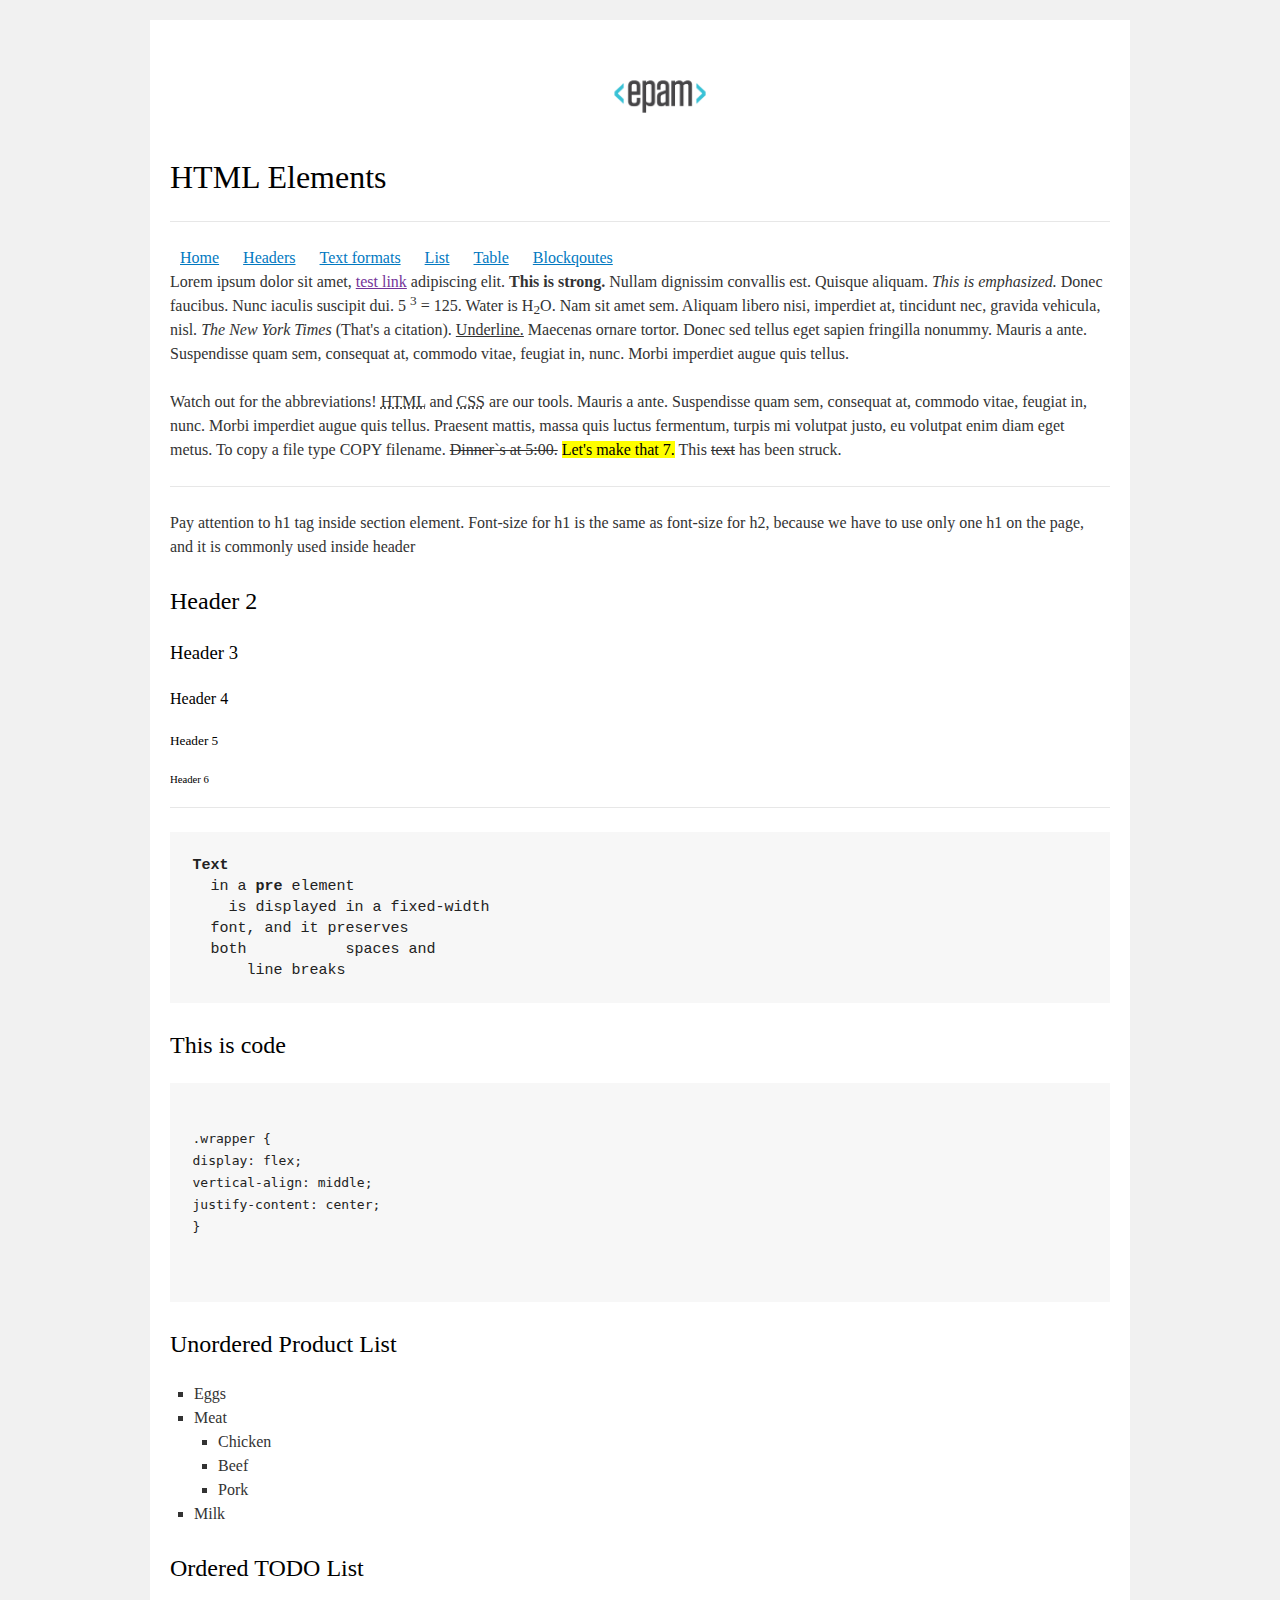
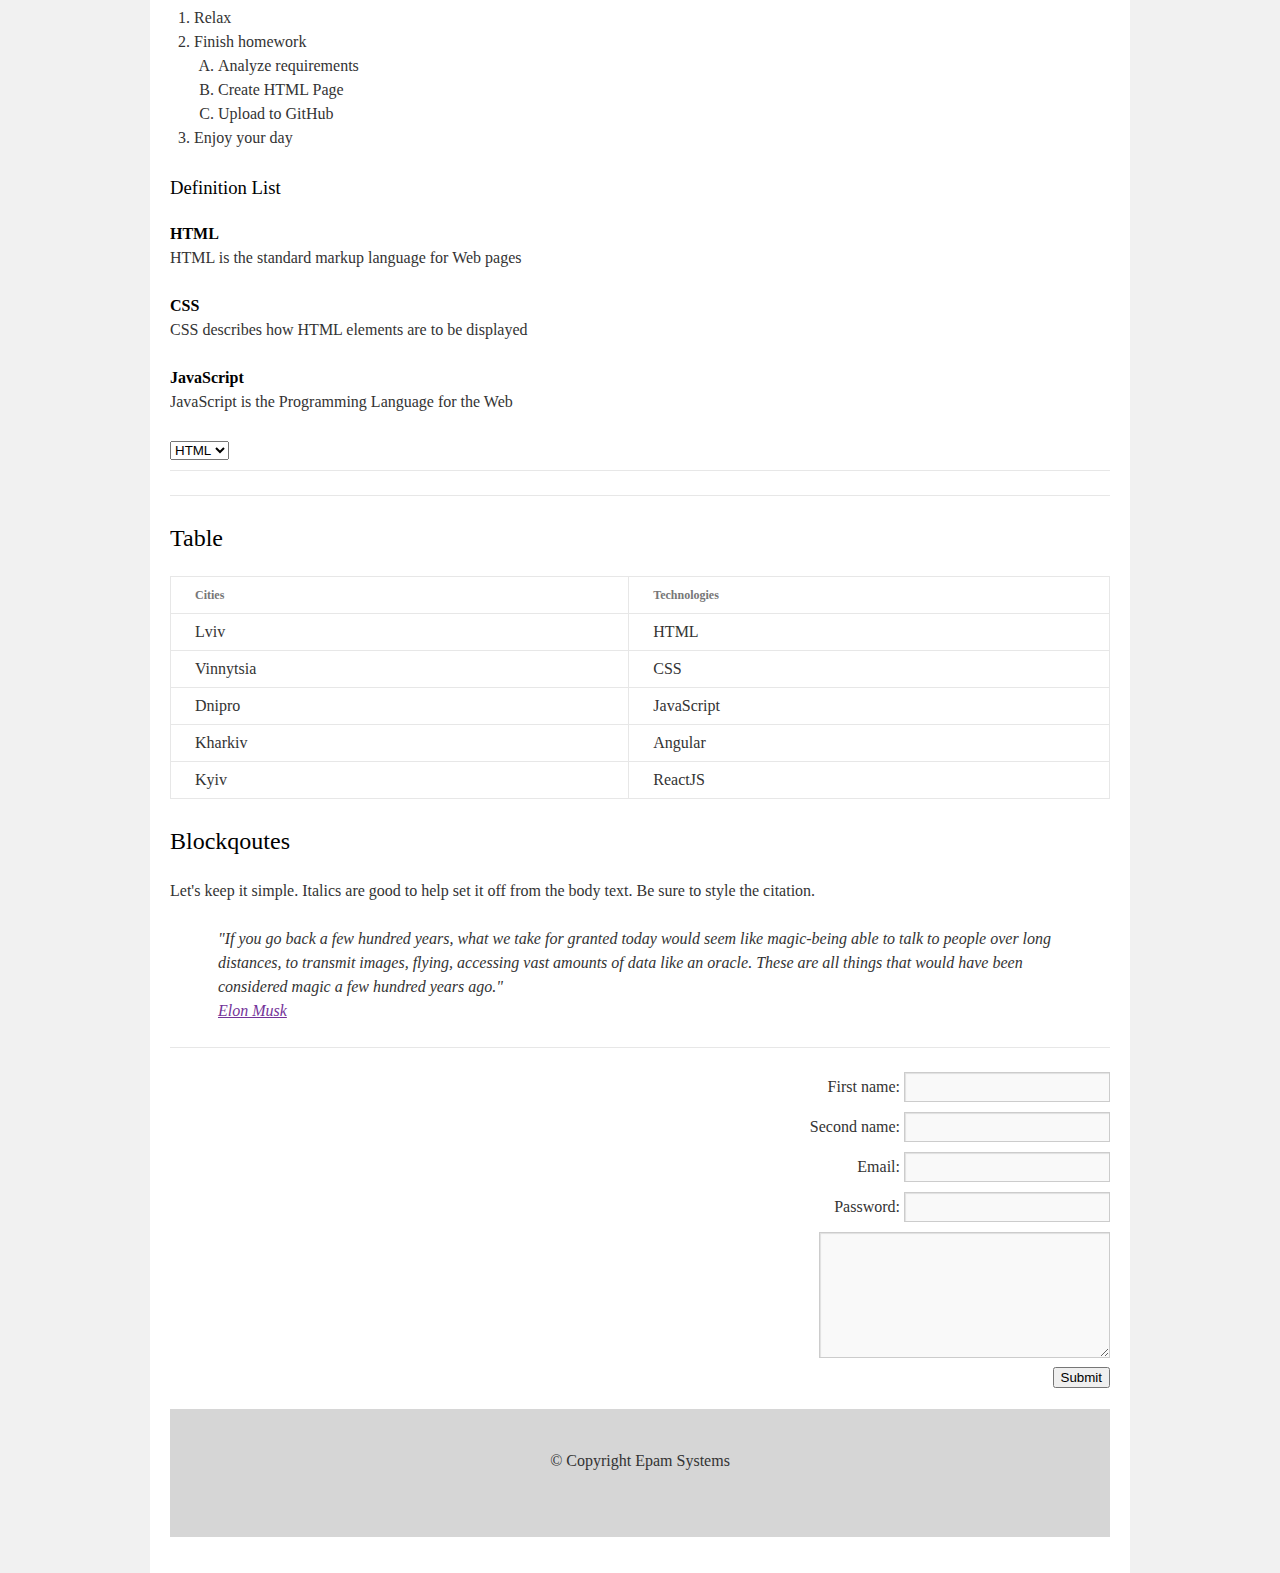
==== FL11_HW1/homework/index.html @ 84e4861b "1 homework - not end" ====
<!DOCTYPE html>
<html lang="en">

<head>
  <meta charset="utf-8">
  <title>HTML Basics</title>
  <link rel="stylesheet" href="style.css">
</head>

<body>
  <div id="wrapper">
    <div id="main">
      <div id="container">
        <div id="content" role="main">
          <header>
            <img src="logo.png" alt="logo" />
            <h1>HTML Elements</h1>
            <hr />
            <nav>
              <a href="">Home</a>
              <a href="">Headers</a>
              <a href="">Text formats</a>
              <a href="">List</a>
              <a href="">Table</a>
              <a href="">Blockqoutes</a>
            </nav>
          </header>

          <main>
            <p>
              Lorem ipsum dolor sit amet,
              <a href="">test link</a>
              adipiscing elit.
              <strong>This is strong.</strong>
              Nullam dignissim convallis est. Quisque aliquam.
              <em>This is emphasized.</em>
              Donec faucibus. Nunc iaculis suscipit dui. 5
              <sup>3</sup> = 125.
              Water is H<sub>2</sub>O.
              Nam sit amet sem. Aliquam libero nisi, imperdiet at, tincidunt nec, gravida vehicula, nisl.
              <cite>The New York Times</cite>
              (That's a citation).
              <u>Underline.</u>
              Maecenas ornare tortor. Donec sed tellus eget sapien fringilla nonummy. Mauris a ante. Suspendisse quam
              sem, consequat at, commodo vitae, feugiat in, nunc. Morbi imperdiet augue quis tellus.
            </p>

            <p>Watch out for the abbreviations!
              <abbr title="Hyper Text Markup Language">HTML</abbr>
              and
              <abbr title="Cascading Style Sheets">CSS</abbr>
              are our tools. Mauris a ante. Suspendisse quam sem, consequat at, commodo vitae, feugiat in, nunc. Morbi
              imperdiet augue quis tellus. Praesent mattis, massa quis luctus fermentum, turpis mi volutpat justo, eu
              volutpat enim diam eget metus. To copy a file type
              COPY
              filename.
              <strike>Dinner`s at 5:00.</strike>
              <mark>Let's make that 7.</mark>
              This <s>text</s> has been struck.
            </p>
            <hr>
            <p>Pay attention to h1 tag inside section element. Font-size for h1 is the same as font-size for h2,
              because we have to use only one h1 on the page, and it is commonly used inside header
            </p>
          </main>
          <section>
            <h2>Header 2</h2>
            <h3>Header 3</h3>
            <h4>Header 4</h4>
            <h5>Header 5</h5>
            <h6>Header 6</h6>
          </section>
          <hr>
          <pre>
<b>Text</b>
  in a <b>pre</b> element
    is displayed in a fixed-width
  font, and it preserves
  both           spaces and
      line breaks
</pre>
          <h2>This is code</h2>
          <pre>
<code>
.wrapper {
display: flex;
vertical-align: middle;
justify-content: center;
}
</code>
          </pre>

          <h2>Unordered Product List</h2>
          <ul>
            <li>Eggs</li>
            <li>Meat
              <ul>
                <li>Chicken</li>
                <li>Beef</li>
                <li>Pork</li>
              </ul>
            </li>
            <li>Milk</li>
          </ul>

          <h2>Ordered TODO List</h2>
          <ol>
            <li>Relax</li>
            <li>Finish homework
              <ol>
                <li>Analyze requirements</li>
                <li>Create HTML Page</li>
                <li>Upload to GitHub</li>
              </ol>
            </li>
            <li>Enjoy your day</li>
          </ol>

          <h3>Definition List</h3>
          <dl>
            <dt><b>HTML</b></dt>
            <dd>HTML is the standard markup language for Web pages</dd>

            <dt><b>CSS</b></dt>
            <dd>CSS describes how HTML elements are to be displayed</dd>

            <dt><b>JavaScript</b></dt>
            <dd>JavaScript is the Programming Language for the Web</dd>
          </dl>

          <select name="select">
            <option value="HTML">HTML</option>
            <option value="CSS">CSS</option>
            <option value="JS">JS</option>
          </select>

          <hr>

          <hr>

          <h2>Table</h2>
          <table>

            <th>Cities</th>
            <th>Technologies</th>

            <tr>
              <td>Lviv</td>
              <td>HTML</td>
            </tr>
            <tr>
              <td>Vinnytsia</td>
              <td>CSS</td>
            </tr>
            <tr>
                <td>Dnipro</td>
                <td>JavaScript</td>
            </tr>
            <tr>
                <td>Kharkiv</td>
                <td>Angular</td>
            </tr>
            <tr>
                <td>Kyiv</td>
                <td>ReactJS</td>
            </tr>

          </table>

          <h2>Blockqoutes</h2>
          <p>Let's keep it simple. Italics are good to help set it off from the body text. Be sure to style the citation.</p>
          <blockquote>
              <p>
                  "If you go back a few hundred years, what we take for granted today would seem like magic-being able
                  to talk to people over long distances, to transmit images, flying, accessing vast amounts of data
                  like an oracle. These are all things that would have been considered magic a few hundred years ago."
                  <br>
                  <a href="">Elon Musk</a>
              </p>
          </blockquote>

          <hr>

          <form>
            <div>
              <label for="first-name">First name:</label>
              <input type="text" id="first-name" />
            </div>
            
            <div>
              <label for="second-name">Second name:</label>
              <input type="text" id="second-name" />
            </div>
              
            <div>
              <label for="email">Email:</label>
              <input type="text" id="email" />
            </div>

            <div>
              <label for="password">Password:</label>
              <input type="text" id="password" />
            </div>

            <div>
              <textarea cols="30" rows="5"></textarea>
            </div>

            <div>
              <button>Submit</button>
            </div>

          </form>

          <footer>
            <p>	&#169; Copyright Epam Systems</p>
          </footer>
        </div>
      </div>
    </div>
  </div>
</body>

</html>
---- FL11_HW1/homework/style.css ----
html,body,div,span,applet,object,iframe,h1,h2,h3,h4,h5,h6,p,blockquote,pre,a,abbr,acronym,address,big,cite,code,del,dfn,em,font,img,ins,kbd,q,s,samp,small,strike,strong,sub,sup,tt,var,b,u,i,center,dl,dt,dd,ol,ul,li,fieldset,form,label,legend,table,caption,tbody,tfoot,thead,tr,th,td{background:transparent;border:0;margin:0;padding:0;vertical-align:baseline}body{line-height:1}h1,h2,h3,h4,h5,h6{clear:both;font-weight:normal}ol,ul{list-style:none}blockquote{quotes:none}blockquote:before,blockquote:after{content:'';content:none}del{text-decoration:line-through}table{border-collapse:collapse;border-spacing:0}a img{border:0}#container{float:left;margin:0 -240px 0 0;width:100%}#primary,#secondary{float:right;overflow:hidden;width:220px}#secondary{clear:right}#footer{clear:both;width:100%}.one-column #content{margin:0 auto;width:640px}.single-attachment #content{margin:0 auto;width:900px}body,input,textarea,.page-title span,.pingback a.url{font-family:Georgia,"Bitstream Charter",serif}h3#comments-title,h3#reply-title,#access .menu,#access div.menu ul,#cancel-comment-reply-link,.form-allowed-tags,#site-info,#site-title,#wp-calendar,.comment-meta,.comment-body tr th,.comment-body thead th,.entry-content label,.entry-content tr th,.entry-content thead th,.entry-meta,.entry-title,.entry-utility,#respond label,.navigation,.page-title,.pingback p,.reply,.widget-title,.wp-caption-text{font-family:"Helvetica Neue",Arial,Helvetica,"Nimbus Sans L",sans-serif}input[type="submit"]{font-family:"Helvetica Neue",Arial,Helvetica,"Nimbus Sans L",sans-serif}pre{font-family:"Courier 10 Pitch",Courier,monospace}code{font-family:Monaco,Consolas,"Andale Mono","DejaVu Sans Mono",monospace}#access .menu-header,div.menu,#colophon,#branding,#main,#wrapper{margin:0 auto;width:940px}#wrapper{background:#fff;margin-top:20px;padding:0 20px}#footer-widget-area{overflow:hidden}#footer-widget-area .widget-area{float:left;margin-right:20px;width:220px}#footer-widget-area #fourth{margin-right:0}#site-info{float:left;font-size:14px;font-weight:bold;width:700px}#site-generator{float:right;width:220px}body{background:#f1f1f1}body,input,textarea{color:#666;font-size:12px;line-height:18px}hr{background-color:#e7e7e7;border:0;clear:both;height:1px;margin-bottom:18px}p{margin-bottom:18px}ul{list-style:square;margin:0 0 18px 1.5em}ol{list-style:decimal;margin:0 0 18px 1.5em}ol ol{list-style:upper-alpha}ol ol ol{list-style:lower-roman}ol ol ol ol{list-style:lower-alpha}ul ul,ol ol,ul ol,ol ul{margin-bottom:0}dl{margin:0 0 24px 0}dt{font-weight:bold}dd{margin-bottom:18px}strong{font-weight:bold}cite,em,i{font-style:italic}big{font-size:131.25%}ins{background:#ffc;text-decoration:none}blockquote{font-style:italic;padding:0 3em}blockquote cite,blockquote em,blockquote i{font-style:normal}pre{background:#f7f7f7;color:#222;line-height:18px;margin-bottom:18px;overflow:auto;padding:1.5em}abbr,acronym{cursor:help}sup,sub{height:0;line-height:1;position:relative;vertical-align:baseline}sup{bottom:1ex}sub{top:.5ex}small{font-size:smaller}input{margin-bottom:10px}input[type="text"],input[type="password"],input[type="email"],input[type="url"],input[type="number"],textarea{background:#f9f9f9;border:1px solid #ccc;box-shadow:inset 1px 1px 1px rgba(0,0,0,0.1);-moz-box-shadow:inset 1px 1px 1px rgba(0,0,0,0.1);-webkit-box-shadow:inset 1px 1px 1px rgba(0,0,0,0.1);padding:2px}a:link{color:#06c}a:visited{color:#743399}a:active,a:hover{color:#ff4b33}.screen-reader-text{clip:rect(1px,1px,1px,1px);overflow:hidden;position:absolute !important;height:1px;width:1px}#header{padding:30px 0 0 0}#site-title{float:left;font-size:30px;line-height:36px;margin:0 0 18px 0;width:700px}#site-title a{color:#000;font-weight:bold;text-decoration:none}#site-description{color:#000;clear:right;float:right;font-style:italic;margin:15px 0 18px 0;opacity:.65;width:220px}#branding img{border-top:4px solid #000;border-bottom:1px solid #000;display:block;float:left}#access{background:#000;display:block;float:left;margin:0 auto;width:940px}#access .menu-header,div.menu{font-size:13px;margin-left:12px;width:928px}#access .menu-header ul,div.menu ul{list-style:none;margin:0}#access .menu-header li,div.menu li{float:left;position:relative}#access a{color:#aaa;display:block;line-height:38px;padding:0 10px;text-decoration:none}#access ul ul{box-shadow:0 3px 3px rgba(0,0,0,0.2);-moz-box-shadow:0 3px 3px rgba(0,0,0,0.2);-webkit-box-shadow:0 3px 3px rgba(0,0,0,0.2);display:none;position:absolute;top:38px;left:0;float:left;width:180px;z-index:99999}#access ul ul li{min-width:180px}#access ul ul ul{left:100%;top:0}#access ul ul a{background:#333;line-height:1em;padding:10px;width:160px;height:auto}#access li:hover>a,#access ul ul:hover>a{background:#333;color:#fff}#access ul li:hover>ul{display:block}#access ul li.current_page_item>a,#access ul li.current_page_ancestor>a,#access ul li.current-menu-ancestor>a,#access ul li.current-menu-item>a,#access ul li.current-menu-parent>a{color:#fff}* html #access ul li.current_page_item a,* html #access ul li.current_page_ancestor a,* html #access ul li.current-menu-ancestor a,* html #access ul li.current-menu-item a,* html #access ul li.current-menu-parent a,* html #access ul li a:hover{color:#fff}#main{clear:both;overflow:hidden;padding:40px 0 0 0}#content{margin-bottom:36px}#content,#content input,#content textarea{color:#333;font-size:16px;line-height:24px}#content p,#content ul,#content ol,#content dd,#content pre,#content hr{margin-bottom:24px}#content ul ul,#content ol ol,#content ul ol,#content ol ul{margin-bottom:0}#content pre,#content kbd,#content tt,#content var{font-size:15px;line-height:21px}#content code{font-size:13px}#content dt,#content th{color:#000}#content h1,#content h2,#content h3,#content h4,#content h5,#content h6{color:#000;line-height:1.5em;margin:0 0 20px 0}#content table{border:1px solid #e7e7e7;margin:0 -1px 24px 0;text-align:left;width:100%}#content tr th,#content thead th{color:#777;font-size:12px;font-weight:bold;line-height:18px;padding:9px 24px;border-right:1px solid #e7e7e7}#content tr td{border-top:1px solid #e7e7e7;padding:6px 24px;border-right:1px solid #e7e7e7}#content tr.odd td{background:#f2f7fc}.hentry{margin:0 0 48px 0}.home .sticky{background:#f2f7fc;border-top:4px solid #000;margin-left:-20px;margin-right:-20px;padding:18px 20px}.single .hentry{margin:0 0 36px 0}.page-title{color:#000;font-size:14px;font-weight:bold;margin:0 0 36px 0}.page-title span{color:#333;font-size:16px;font-style:italic;font-weight:normal}.page-title a:link,.page-title a:visited{color:#777;text-decoration:none}.page-title a:active,.page-title a:hover{color:#ff4b33}#content .entry-title{color:#000;font-size:21px;font-weight:bold;line-height:1.3em;margin-bottom:0}.entry-title a:link,.entry-title a:visited{color:#000;text-decoration:none}.entry-title a:active,.entry-title a:hover{color:#ff4b33}.entry-meta{color:#777;font-size:12px}.entry-meta abbr,.entry-utility abbr{border:0}.entry-meta abbr:hover,.entry-utility abbr:hover{border-bottom:1px dotted #666}.single-author .by-author{position:absolute !important;clip:rect(1px 1px 1px 1px);clip:rect(1px,1px,1px,1px)}.entry-content,.entry-summary{clear:both;padding:12px 0 0 0}.entry-content .more-link{white-space:nowrap}#content .entry-summary p:last-child{margin-bottom:12px}.entry-content fieldset{border:1px solid #e7e7e7;margin:0 0 24px 0;padding:24px}.entry-content fieldset legend{background:#fff;color:#000;font-weight:bold;padding:0 24px}.entry-content input{margin:0 0 24px 0}.entry-content input.file,.entry-content input.button{margin-right:24px}.entry-content label{color:#777;font-size:12px}.entry-content select{margin:0 0 24px 0}.entry-content sup,.entry-content sub{font-size:10px}.entry-content blockquote.left{float:left;margin-left:0;margin-right:24px;text-align:right;width:33%}.entry-content blockquote.right{float:right;margin-left:24px;margin-right:0;text-align:left;width:33%}.page-link{clear:both;color:#000;font-weight:bold;line-height:48px;word-spacing:.5em}.page-link a:link,.page-link a:visited{background:#f1f1f1;color:#333;font-weight:normal;padding:.5em .75em;text-decoration:none}.home .sticky .page-link a{background:#d9e8f7}.page-link a:active,.page-link a:hover{color:#ff4b33}body.page .edit-link{clear:both;display:block}#entry-author-info{background:#f2f7fc;border-top:4px solid #000;clear:both;font-size:14px;line-height:20px;margin:24px 0;overflow:hidden;padding:18px 20px}#entry-author-info #author-avatar{background:#fff;border:1px solid #e7e7e7;float:left;height:60px;margin:0 -104px 0 0;padding:11px}#entry-author-info #author-description{float:left;margin:0 0 0 104px}#entry-author-info h2{color:#000;font-size:100%;font-weight:bold;margin-bottom:0}.entry-utility{clear:both;color:#777;font-size:12px;line-height:18px}.entry-meta a,.entry-utility a{color:#777}.entry-meta a:hover,.entry-utility a:hover{color:#ff4b33}#content .video-player{padding:0}.format-standard .wp-video,.format-standard .wp-audio-shortcode,.format-audio .wp-audio-shortcode,.format-standard .video-player{margin-bottom:24px}.home #content .format-aside p,.home #content .category-asides p{font-size:14px;line-height:20px;margin-bottom:10px;margin-top:0}.format-gallery .size-thumbnail img,.category-gallery .size-thumbnail img{border:10px solid #f1f1f1;margin-bottom:0}.format-gallery .gallery-thumb,.category-gallery .gallery-thumb{float:left;margin-right:20px;margin-top:-4px}.home #content .format-gallery .entry-utility,.home #content .category-gallery .entry-utility{padding-top:4px}.attachment .entry-content .entry-caption{font-size:140%;margin-top:24px}.attachment .entry-content .nav-previous a:before{content:'\2190\00a0'}.attachment .entry-content .nav-next a:after{content:'\00a0\2192'}#content img.size-auto,#content img.size-full,#content img.size-large,#content img.size-medium,#content .entry-attachment img,#content .widget-container img{max-width:100%;height:auto}#ie8 #content img.size-auto,#ie8 #content img.size-full,#ie8 #content img.size-large,#ie8 #content img.size-medium,#ie8 #content .entry-attachment img{width:auto}.alignleft,img.alignleft{display:inline;float:left;margin-right:24px;margin-top:4px}.alignright,img.alignright{display:inline;float:right;margin-left:24px;margin-top:4px}.aligncenter,img.aligncenter{clear:both;display:block;margin-left:auto;margin-right:auto}img.alignleft,img.alignright,img.aligncenter{margin-bottom:12px}.wp-caption{background:#f1f1f1;line-height:18px;margin-bottom:20px;max-width:100%;padding:4px;text-align:center}.wp-caption img{margin:5px 5px 0;max-width:622px}.wp-caption p.wp-caption-text{color:#777;font-size:12px;margin:5px}.wp-smiley{margin:0}.gallery{margin:0 auto 18px}.gallery .gallery-item{float:left;margin-top:0;text-align:center}.gallery-columns-1 .gallery-item{width:100%}.gallery-columns-2 .gallery-item{width:50%}.gallery-columns-3 .gallery-item{width:33%}.gallery-columns-4 .gallery-item{width:25%}.gallery-columns-5 .gallery-item{width:20%}.gallery-columns-6 .gallery-item{width:16%}.gallery-columns-7 .gallery-item{width:14%}.gallery-columns-8 .gallery-item{width:12%}.gallery-columns-9 .gallery-item{width:11%}.gallery-columns-1 img{max-width:620px}.gallery-columns-2 img{max-width:288px}.gallery-columns-3 img{max-width:177px}.gallery-columns-4 img{max-width:122px}.gallery-columns-5 img{max-width:88px}.gallery-columns-6 img{max-width:66px}.gallery-columns-7 img{max-width:50px}.gallery-columns-8 img{max-width:39px}.gallery-columns-9 img{max-width:29px}.gallery-item img{height:auto}.gallery-columns-2 .attachment-medium{max-width:92%;height:auto}.gallery-columns-4 .attachment-thumbnail{max-width:84%;height:auto}.gallery .gallery-caption{color:#777;font-size:12px;margin:0 0 12px}.gallery dl{margin:0}.gallery img{border:10px solid #f1f1f1}.gallery br+br{display:none}#content .entry-attachment img{display:block;margin:0 auto}.navigation{color:#777;font-size:12px;line-height:18px;overflow:hidden}.navigation a:link,.navigation a:visited{color:#777;text-decoration:none}.navigation a:active,.navigation a:hover{color:#ff4b33}.nav-previous{float:left;width:50%}.nav-next{float:right;text-align:right;width:50%}#nav-above{margin:0 0 18px 0}#nav-above{display:none}.paged #nav-above,.single #nav-above{display:block}#nav-below{margin:-18px 0 0 0}#comments{clear:both}#comments .navigation{padding:0 0 18px 0}h3#comments-title,h3#reply-title{color:#000;font-size:20px;font-weight:bold;margin-bottom:0}h3#comments-title{padding:24px 0}.commentlist{list-style:none;margin:0}.commentlist li.comment{border-bottom:1px solid #e7e7e7;line-height:24px;margin:0 0 24px 0;padding:0 0 0 56px;position:relative}.commentlist li:last-child{border-bottom:0;margin-bottom:0}#comments .comment-body ul,#comments .comment-body ol{margin-bottom:18px}#comments .comment-body p:last-child{margin-bottom:6px}#comments .comment-body blockquote p:last-child{margin-bottom:24px}.commentlist ol{list-style:decimal}.commentlist .avatar{position:absolute;top:4px;left:0}.comment-author cite{color:#000;font-style:normal;font-weight:bold}.comment-author .says{font-style:italic}.comment-meta{font-size:12px;margin:0 0 18px 0}.comment-meta a:link,.comment-meta a:visited{color:#777;text-decoration:none}.comment-meta a:active,.comment-meta a:hover{color:#ff4b33}.commentlist .bypostauthor>div{background:#f2f7fc;border-top:4px solid #000;margin-bottom:10px;padding:10px 0 0 20px}.reply{font-size:12px;padding:0 0 24px 0}.reply a,a.comment-edit-link{color:#777}.reply a:hover,a.comment-edit-link:hover{color:#ff4b33}.commentlist .children{list-style:none;margin:0}.commentlist .children li{border:0;margin:0}.nopassword,.nocomments{display:none}#comments .pingback{border-bottom:1px solid #e7e7e7;margin-bottom:18px;padding-bottom:18px}.commentlist li.comment+li.pingback{margin-top:-6px}#comments .pingback p{color:#777;display:block;font-size:12px;line-height:18px;margin:0}#comments .pingback .url{font-size:13px;font-style:italic}input[type="submit"]{color:#333}form{text-align:right}input{width:200px}#respond{border-top:1px solid #e7e7e7;margin:24px 0;overflow:hidden;position:relative}#respond p{margin:0}#respond .comment-notes{margin-bottom:1em}.form-allowed-tags{line-height:1em}.children #respond{margin:0 48px 0 0}h3#reply-title{margin:18px 0}#comments-list #respond{margin:0 0 18px 0}#comments-list ul #respond{margin:0}#cancel-comment-reply-link{font-size:12px;font-weight:normal;line-height:18px}#respond .required{color:#ff4b33;font-weight:bold}#respond label{color:#777;font-size:12px}#respond input{margin:0 0 9px;width:98%}#respond textarea{width:98%}#respond .form-allowed-tags{color:#777;font-size:12px;line-height:18px}#respond .form-allowed-tags code{font-size:11px}#respond .form-submit{margin:12px 0}#respond .form-submit input{font-size:14px;width:auto}.widget-area ul{list-style:none;margin-left:0}.widget-area ul ul{list-style:square;margin-left:1.3em}.widget-area select{max-width:100%}.widget_search #s{width:60%}.widget_search label{display:none}.widget-container{word-wrap:break-word;-webkit-hyphens:auto;-moz-hyphens:auto;hyphens:auto;margin:0 0 18px 0}.widget-container .wp-caption img{margin:auto}.widget-container.widget_image .wp-caption{width:auto}.widget-container.widget_image .wp-caption img{margin-left:-8px}.widget-title{color:#222;font-size:14px;font-weight:bold}.widget-area a:link,.widget-area a:visited{text-decoration:none}.widget-area a:active,.widget-area a:hover{text-decoration:underline}.widget-area .entry-meta{font-size:11px}#wp_tag_cloud div{line-height:1.6em}#wp-calendar{width:100%}#wp-calendar caption{color:#222;font-size:14px;font-weight:bold;padding-bottom:4px;text-align:left}#wp-calendar thead{font-size:11px}#wp-calendar tbody{color:#aaa}#wp-calendar tbody td{background:#f5f5f5;border:1px solid #fff;padding:3px 0 2px;text-align:center}#wp-calendar tbody .pad{background:0}#wp-calendar tfoot #next{text-align:right}.widget_rss a.rsswidget{color:#000}.widget_rss a.rsswidget:hover{color:#ff4b33}.widget_rss .widget-title img{width:11px;height:11px}#main .widget-area ul{margin-left:0;padding:0 20px 0 0}#main .widget-area ul ul{border:0;margin-left:1.3em;padding:0}#main .widget-container.music-player ul{margin:0}#footer{margin-bottom:20px}#colophon{border-top:4px solid #000;margin-top:-4px;overflow:hidden;padding:18px 0}#site-info{font-weight:bold}#site-info a{color:#000;text-decoration:none}#site-generator{font-style:italic;position:relative}#site-generator a{background:url(images/wordpress.png) center left no-repeat;color:#666;display:inline-block;line-height:16px;padding-left:20px;text-decoration:none}#site-generator a:hover{text-decoration:underline}img#wpstats{display:block;margin:0 auto 10px}pre{-webkit-text-size-adjust:140%}code{-webkit-text-size-adjust:160%}#access,.entry-meta,.entry-utility,.navigation,.widget-area{-webkit-text-size-adjust:120%}#site-description{-webkit-text-size-adjust:none}@media print{body{background:none !important}#wrapper{clear:both !important;display:block !important;float:none !important;position:relative !important}#header{border-bottom:2pt solid #000;padding-bottom:18pt}#colophon{border-top:2pt solid #000}#site-title,#site-description{float:none;line-height:1.4em;margin:0;padding:0}#site-title{font-size:13pt}.entry-content{font-size:14pt;line-height:1.6em}.entry-title{font-size:21pt}#access,#branding img,#respond,.comment-edit-link,.edit-link,.navigation,.page-link,.widget-area{display:none !important}#container,#header,#footer{margin:0;width:100%}#content,.one-column #content{margin:24pt 0 0;width:100%}.wp-caption p{font-size:11pt}#site-info,#site-generator{float:none;width:auto}#colophon{width:auto}img#wpstats{display:none}#site-generator a{margin:0;padding:0}#entry-author-info{border:1px solid #e7e7e7}#main{display:inline}.home .sticky{border:0}}img{width:140px;vertical-align:middle;display:block;margin:0 auto;margin-left:calc(50% - 50px);margin-bottom:20px}nav>a{padding:10px;color:#0279c1}nav>a b:hover{color:#00527a}nav>a:visited{color:#0279c1}article{padding-left:10px}footer{margin-top:20px;padding:40px 20px;text-align:center;background:#3333}
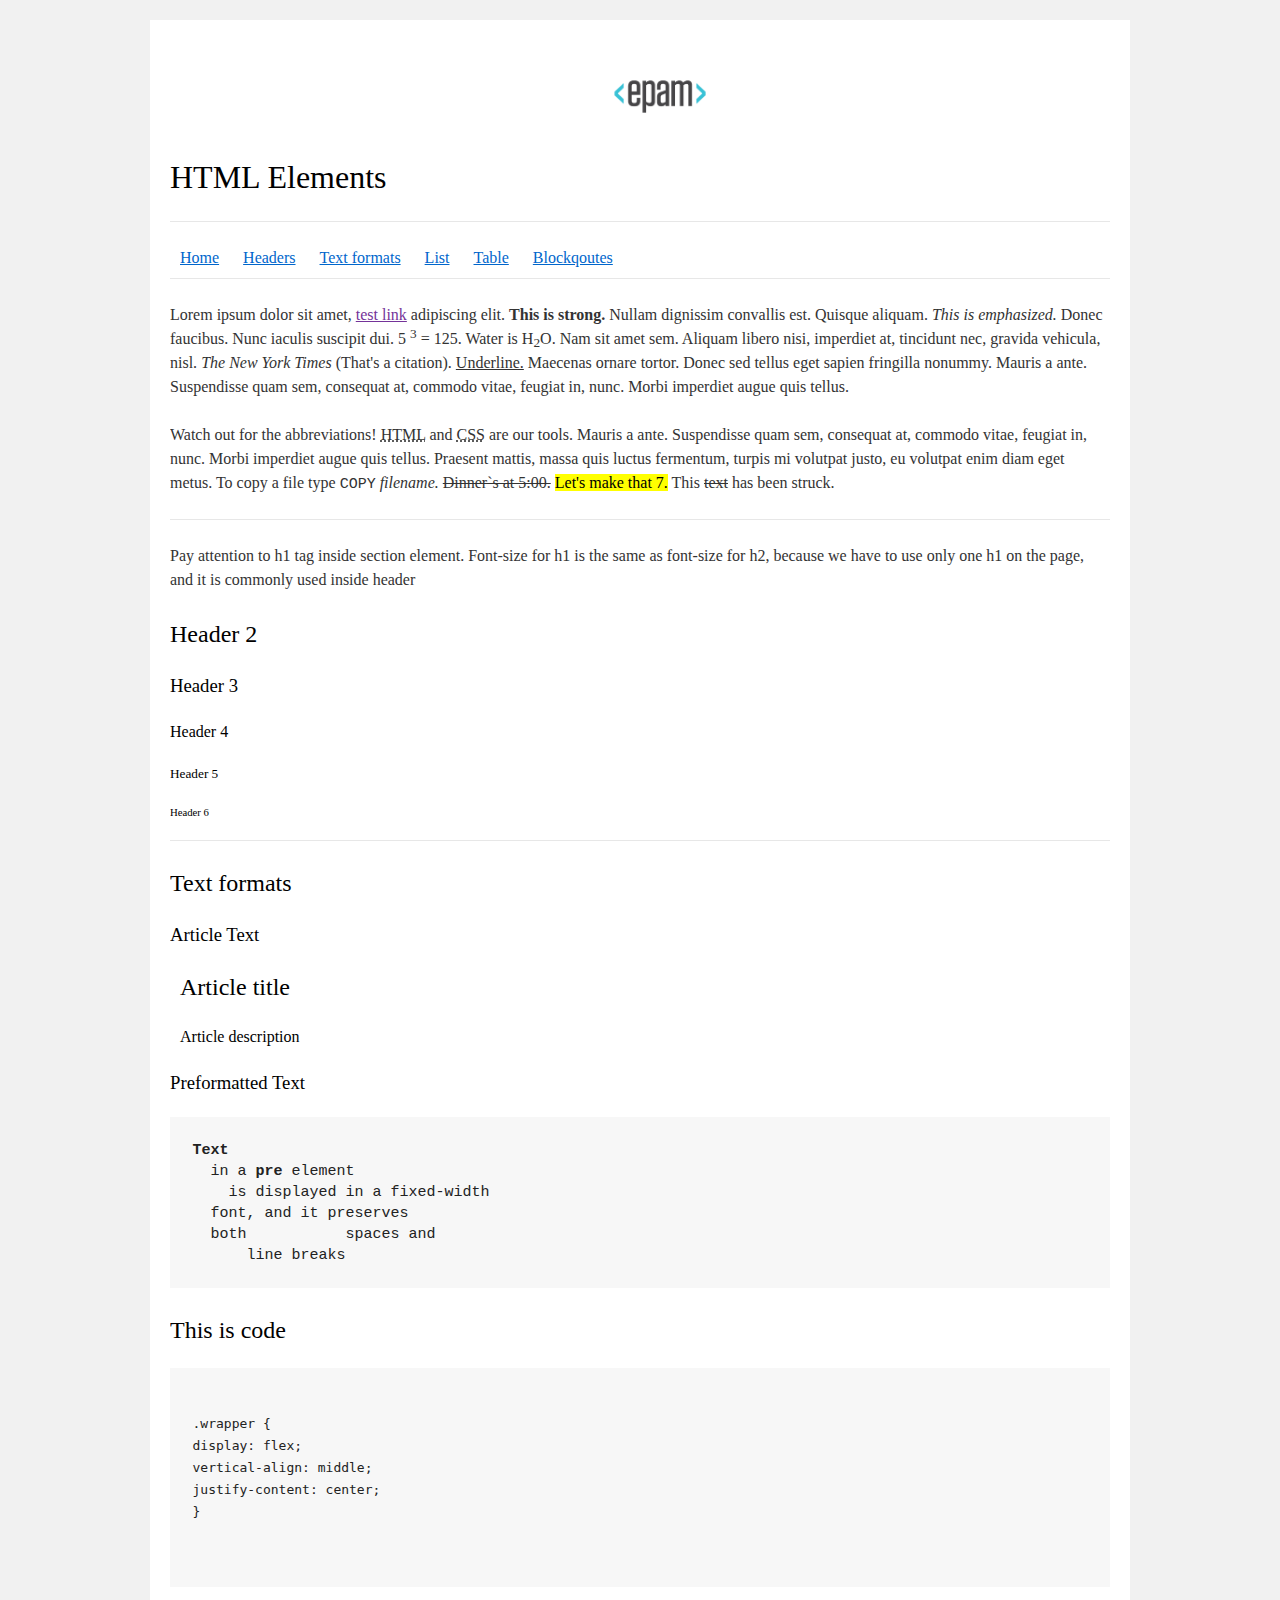
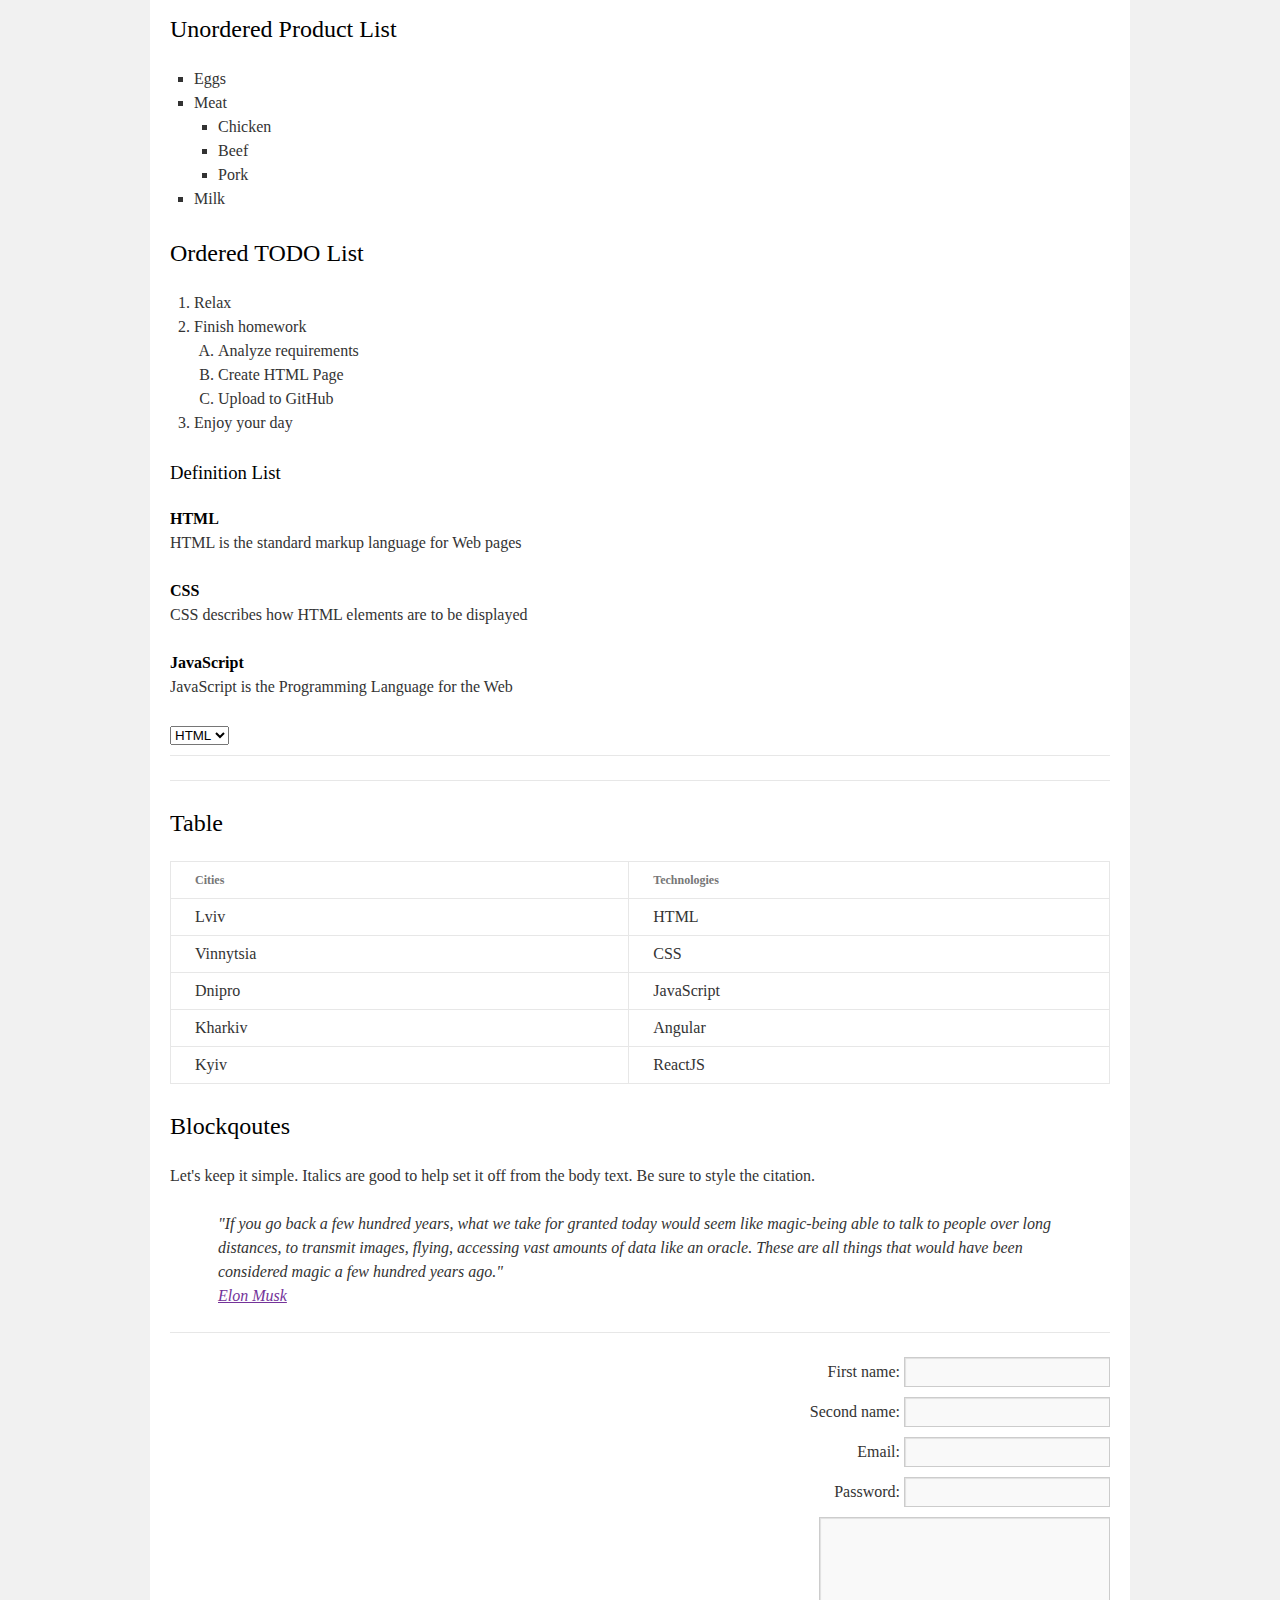
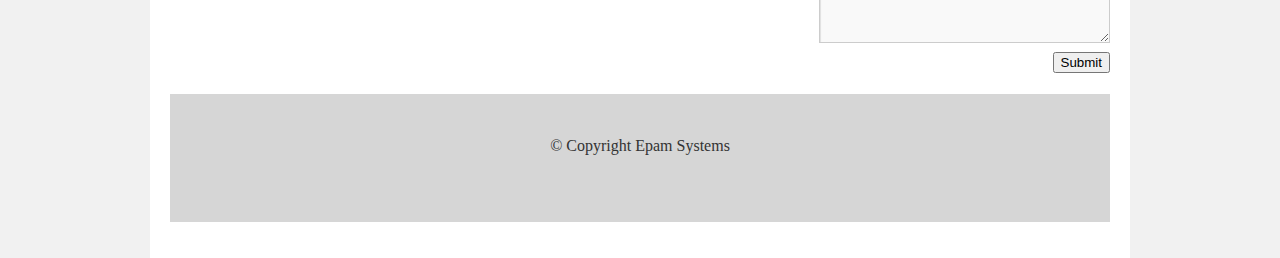
==== commit 40c37ae5: "finish" ====
--- a/FL11_HW1/homework/index.html
+++ b/FL11_HW1/homework/index.html
@@ -12,18 +12,19 @@
     <div id="main">
       <div id="container">
         <div id="content" role="main">
-          <header>
+          <header id="home">
             <img src="logo.png" alt="logo" />
             <h1>HTML Elements</h1>
             <hr />
             <nav>
-              <a href="">Home</a>
-              <a href="">Headers</a>
-              <a href="">Text formats</a>
-              <a href="">List</a>
-              <a href="">Table</a>
-              <a href="">Blockqoutes</a>
+              <a href="#home">Home</a>
+              <a href="#headers">Headers</a>
+              <a href="#text-formats">Text formats</a>
+              <a href="#list">List</a>
+              <a href="#table">Table</a>
+              <a href="#blockqoutes">Blockqoutes</a>
             </nav>
+            <hr>
           </header>
 
           <main>
@@ -52,9 +53,9 @@
               are our tools. Mauris a ante. Suspendisse quam sem, consequat at, commodo vitae, feugiat in, nunc. Morbi
               imperdiet augue quis tellus. Praesent mattis, massa quis luctus fermentum, turpis mi volutpat justo, eu
               volutpat enim diam eget metus. To copy a file type
-              COPY
-              filename.
-              <strike>Dinner`s at 5:00.</strike>
+                <kbd>COPY</kbd>
+              <i>filename.</i>
+              <del>Dinner`s at 5:00.</del>
               <mark>Let's make that 7.</mark>
               This <s>text</s> has been struck.
             </p>
@@ -63,7 +64,7 @@
               because we have to use only one h1 on the page, and it is commonly used inside header
             </p>
           </main>
-          <section>
+          <section id="headers">
             <h2>Header 2</h2>
             <h3>Header 3</h3>
             <h4>Header 4</h4>
@@ -71,9 +72,24 @@
             <h6>Header 6</h6>
           </section>
           <hr>
+          <section id="text-formats">
+            <header>
+              <h2>Text formats</h2>
+            </header>
+            <h3>Article Text</h3>
+            <article>
+              <header>
+                <h2>Article title</h2>
+                <h4>Article description</h4>
+              </header>
+            </article>
+            <h3>Preformatted Text</h3>
+          </section>
+
+
           <pre>
-<b>Text</b>
-  in a <b>pre</b> element
+<strong>Text</strong>
+  in a <strong>pre</strong> element
     is displayed in a fixed-width
   font, and it preserves
   both           spaces and
@@ -90,7 +106,7 @@
 </code>
           </pre>
 
-          <h2>Unordered Product List</h2>
+          <h2 id="list">Unordered Product List</h2>
           <ul>
             <li>Eggs</li>
             <li>Meat
@@ -118,13 +134,13 @@
 
           <h3>Definition List</h3>
           <dl>
-            <dt><b>HTML</b></dt>
+            <dt><strong>HTML</strong></dt>
             <dd>HTML is the standard markup language for Web pages</dd>
 
-            <dt><b>CSS</b></dt>
+            <dt><strong>CSS</strong></dt>
             <dd>CSS describes how HTML elements are to be displayed</dd>
 
-            <dt><b>JavaScript</b></dt>
+            <dt><strong>JavaScript</strong></dt>
             <dd>JavaScript is the Programming Language for the Web</dd>
           </dl>
 
@@ -138,36 +154,41 @@
 
           <hr>
 
-          <h2>Table</h2>
+          <h2 id="table">Table</h2>
           <table>
 
-            <th>Cities</th>
-            <th>Technologies</th>
-
-            <tr>
-              <td>Lviv</td>
-              <td>HTML</td>
-            </tr>
-            <tr>
-              <td>Vinnytsia</td>
-              <td>CSS</td>
-            </tr>
-            <tr>
-                <td>Dnipro</td>
-                <td>JavaScript</td>
-            </tr>
-            <tr>
-                <td>Kharkiv</td>
-                <td>Angular</td>
-            </tr>
-            <tr>
-                <td>Kyiv</td>
-                <td>ReactJS</td>
-            </tr>
+              <thead>
+                  <tr>
+                    <th>Cities</th>
+                    <th>Technologies</th>
+                  </tr>
+                </thead>
+                <tbody>
+                  <tr>
+                    <td>Lviv</td>
+                    <td>HTML</td>
+                  </tr>
+                  <tr>
+                    <td>Vinnytsia</td>
+                    <td>CSS</td>
+                  </tr>
+                  <tr>
+                    <td>Dnipro</td>
+                    <td>JavaScript</td>
+                  </tr>
+                  <tr>
+                    <td>Kharkiv</td>
+                    <td>Angular</td>
+                  </tr>
+                  <tr>
+                    <td>Kyiv</td>
+                    <td>ReactJS</td>
+                  </tr>
+                </tbody>
 
           </table>
 
-          <h2>Blockqoutes</h2>
+          <h2 id="blockqoutes">Blockqoutes</h2>
           <p>Let's keep it simple. Italics are good to help set it off from the body text. Be sure to style the citation.</p>
           <blockquote>
               <p>
